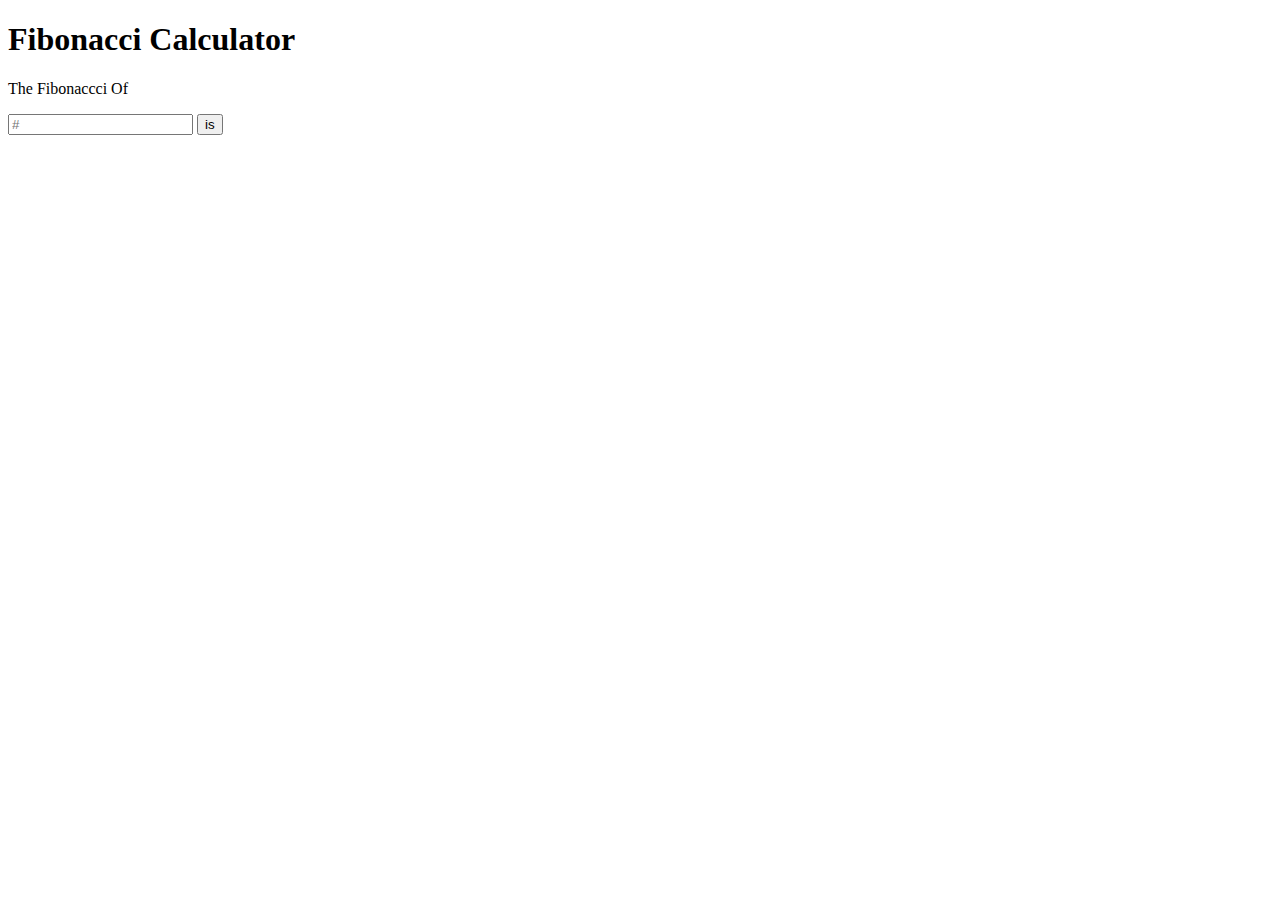
==== Milestone 3/index.html @ 22532844 "second commit" ====
<!DOCTYPE html>
<html lang="en">
<head>
    <meta charset="UTF-8">
    <meta http-equiv="X-UA-Compatible" content="IE=edge">
    <meta name="viewport" content="width=device-width, initial-scale=1.0">
    <link href="https://cdn.jsdelivr.net/npm/bootstrap@5.2.0-beta1/dist/css/bootstrap.min.css" rel="stylesheet" integrity="sha384-0evHe/X+R7YkIZDRvuzKMRqM+OrBnVFBL6DOitfPri4tjfHxaWutUpFmBp4vmVor" crossorigin="anonymous">
    <title>Fibonacci</title>
</head>
<body>
    <div class="d-flex flex-column justify-content-center" >
        <h1>Fibonacci Calculator</h1>
        <div class="d-flex">
            <p>The Fibonaccci Of</p>
            <input type="number" id="number" placeholder="#" min="0" class="form-control" onkeypress="return event.charCode >=48 && event.charCode <=57"></input>
            <button  id="button" type="submit">is</button>
            <div id="fibonacciNumber"></div>
        </div>
    <script src="../fs-01-fibonacci-AdieCR/JS/fib.js"></script>
</body>
</html>
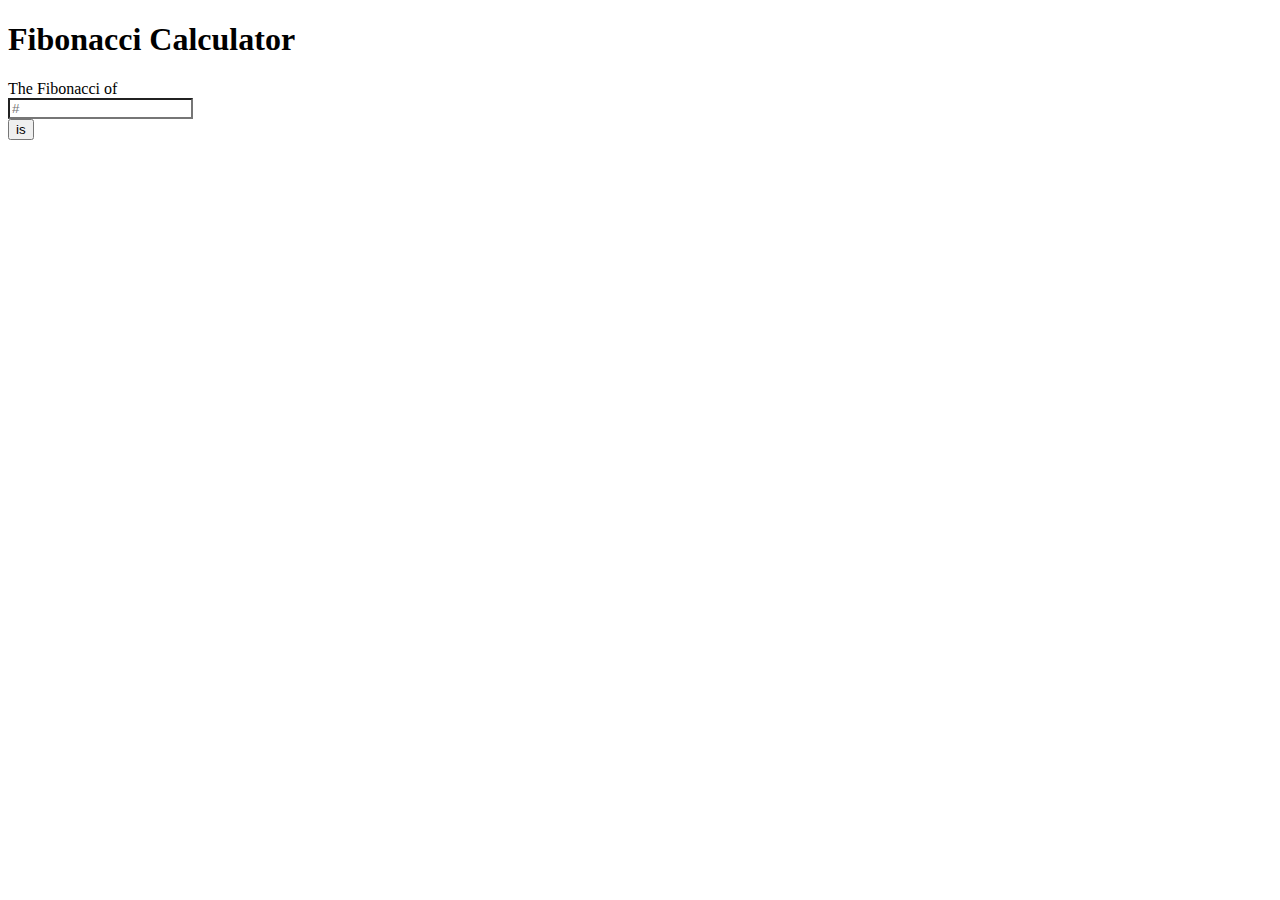
==== commit 77b11c78: "milestone3" ====
--- a/Milestone 3/index.html
+++ b/Milestone 3/index.html
@@ -1,21 +1,32 @@
 <!DOCTYPE html>
 <html lang="en">
-<head>
-    <meta charset="UTF-8">
-    <meta http-equiv="X-UA-Compatible" content="IE=edge">
-    <meta name="viewport" content="width=device-width, initial-scale=1.0">
-    <link href="https://cdn.jsdelivr.net/npm/bootstrap@5.2.0-beta1/dist/css/bootstrap.min.css" rel="stylesheet" integrity="sha384-0evHe/X+R7YkIZDRvuzKMRqM+OrBnVFBL6DOitfPri4tjfHxaWutUpFmBp4vmVor" crossorigin="anonymous">
-    <title>Fibonacci</title>
-</head>
-<body>
-    <div class="d-flex flex-column justify-content-center" >
-        <h1>Fibonacci Calculator</h1>
-        <div class="d-flex">
-            <p>The Fibonaccci Of</p>
-            <input type="number" id="number" placeholder="#" min="0" class="form-control" onkeypress="return event.charCode >=48 && event.charCode <=57"></input>
-            <button  id="button" type="submit">is</button>
-            <div id="fibonacciNumber"></div>
-        </div>
-    <script src="../fs-01-fibonacci-AdieCR/JS/fib.js"></script>
-</body>
+  <head>
+    <meta charset="UTF-8" />
+    <meta http-equiv="X-UA-Compatible" content="IE=edge" />
+    <meta name="viewport" content="width=device-width, initial-scale=1.0" />
+    <title>Fibonacci-Milestone 3</title>
+    <link href="./CSS/style.css" rel="stylesheet" />
+    <link
+      href="https://cdn.jsdelivr.net/npm/bootstrap@5.2.0-beta1/dist/css/bootstrap.min.css"
+      rel="stylesheet"
+      integrity="sha384-0evHe/X+R7YkIZDRvuzKMRqM+OrBnVFBL6DOitfPri4tjfHxaWutUpFmBp4vmVor"
+      crossorigin="anonymous">
+    </link>
+    <link href="./CSS/style.css" rel="stylesheet"></link>
+  </head>
+  <body class="d-flex flex-column">
+    <h1 class="display-1 m-5">Fibonacci Calculator</h1>
+    <div class="d-flex flex-row m-5 align-items-center">
+      <div class="fs-4 p-1">The Fibonacci of</div>
+      <div class="p-1">
+        <input type="number" id="number" size="1" class="form-control" placeholder="#" onkeypress="return event.charCode >=48 && event.charCode <=57"/>
+      </div>
+      <div class="p-1">
+        <button type="submit" id="button" class="btn btn-primary">is</button>
+      </div>
+      <div class="fs-4 p-1" id="fibonacciNumber"></div>
+    </div>
+   
+    <script src="./JS/fib.js"></script>
+  </body>
 </html>--- a/Milestone 3/CSS/style.css
+++ b/Milestone 3/CSS/style.css
@@ -0,0 +1,7 @@
+input::-webkit-outer-spin-button,
+input::-webkit-inner-spin-button,
+input[type=number] {
+  -webkit-appearance: none;
+  margin: 0;
+  -moz-appearance: textfield;
+}--- a/Milestone 3/CSS/style.css
+++ b/Milestone 3/CSS/style.css
@@ -0,0 +1,7 @@
+input::-webkit-outer-spin-button,
+input::-webkit-inner-spin-button,
+input[type=number] {
+  -webkit-appearance: none;
+  margin: 0;
+  -moz-appearance: textfield;
+}